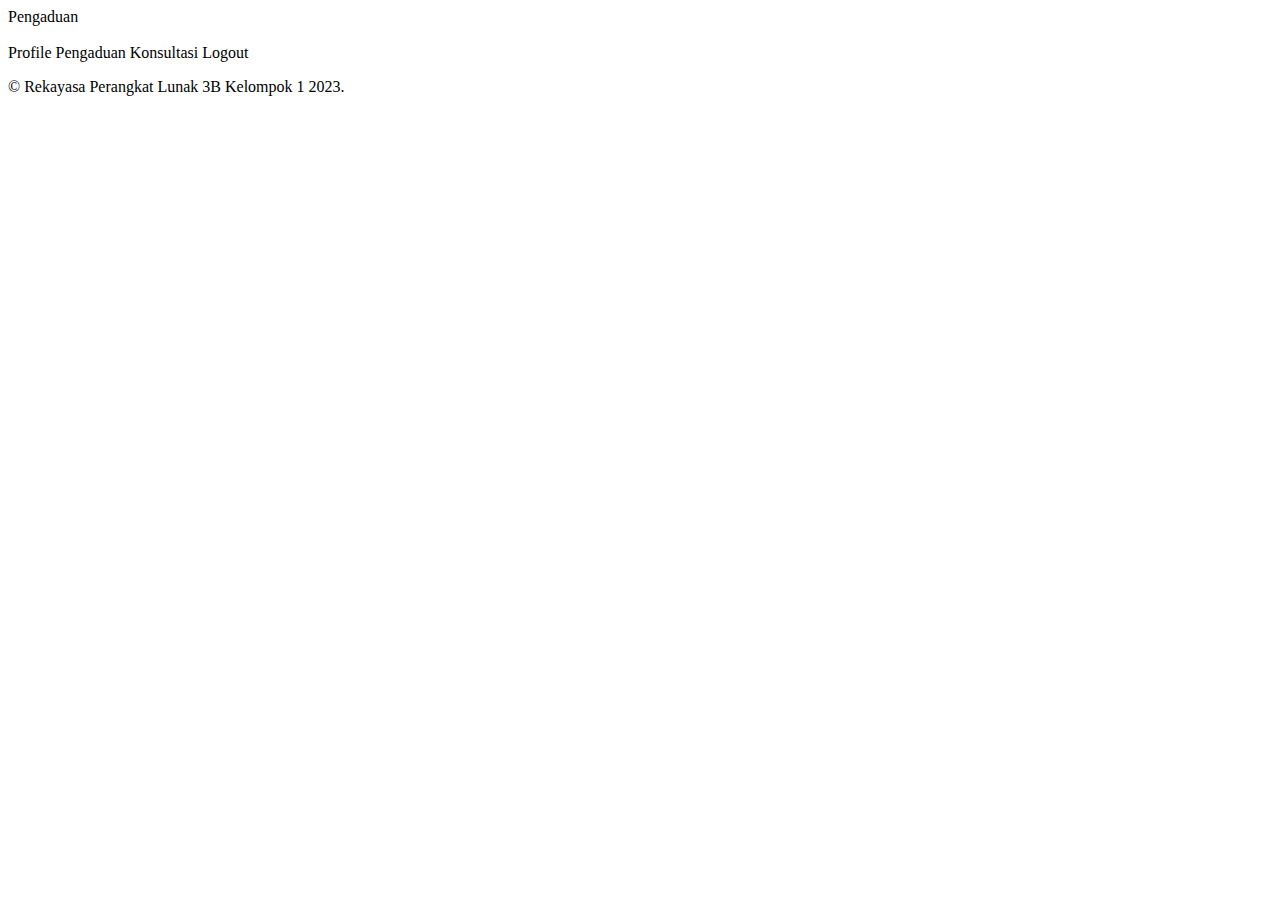
==== src/main/resources/templates/layout.html @ 56b5e977 "icon" ====
<!DOCTYPE html>
<html
  lang="en"
  th:fragment="layout (title, content, menu)"
  xmlns:th="http://www.thymeleaf.org"
>
  <head>
    <meta charset="UTF-8" />
    <meta name="viewport" content="width=device-width, initial-scale=1.0" />
    <link
      href="https://cdn.jsdelivr.net/npm/tailwindcss@2.2.19/dist/tailwind.min.css"
      rel="stylesheet"
    />
    <link rel="shortcut icon" href="/img/logopanda.jpg>

    <title th:replace="${title}">Pengaduan</title>
  
  </head>

  <body class="bg-gray-100">
    <div class="container-fluid">
      <nav
        class="navbar flex justify-between items-center p-4 bg-blue-500 text-white h-36"
      >
        <a href="#" class="navbar-brand text-2xl font-bold">
          <img
            src="/img/logo3coy.png"
            style="filter: brightness(0) invert(1)"
            alt="logo"
            width="180"
          />
        </a>
        <div class="navbar-nav flex space-x-4">
          <a
            class="text-lg transition duration-500 ease-in-out hover:text-blue-500 hover:bg-white cursor-pointer px-4 py-2"
            th:href="@{/panda/profile}"
            >Profile</a
          >
          <a
            class="text-lg transition duration-500 ease-in-out hover:text-blue-500 hover:bg-white cursor-pointer px-4 py-2"
            th:href="@{/panda/pengaduan}"
            >Pengaduan</a
          >
          <a
            class="text-lg transition duration-500 ease-in-out hover:text-blue-500 hover:bg-white cursor-pointer px-4 py-2"
            th:href="@{/panda/konsultasi}"
            >Konsultasi</a
          >
          <a
            class="text-lg transition duration-500 ease-in-out hover:text-blue-500 hover:bg-white cursor-pointer px-4 py-2"
            th:href="@{/panda/login?logout=true}"
            onclick="return confirmLogout()"
            >Logout</a
          >
          
        </div>
      </nav>

      <!-- Content -->
      <main th:insert="${content}" class="bg-white p-8"></main>

      <!-- Footer -->
      <footer class="footer bg-blue-500 text-white text-center h-20 p-7">
        <p>&copy; Rekayasa Perangkat Lunak 3B Kelompok 1 2023.</p>
      </footer>
    </div>

    <script>
      function confirmLogout() {
        if (confirm("apakah anda yakin ingin keluar?")) {
          return true;
        } else {
          return false;
        }
      }
    </script>

    <script>
      function toggleMobileMenu() {
        const mobileMenu = document.getElementById("mobileMenu");
        mobileMenu.classList.toggle("hidden");
      }
    </script>
  </body>
</html>
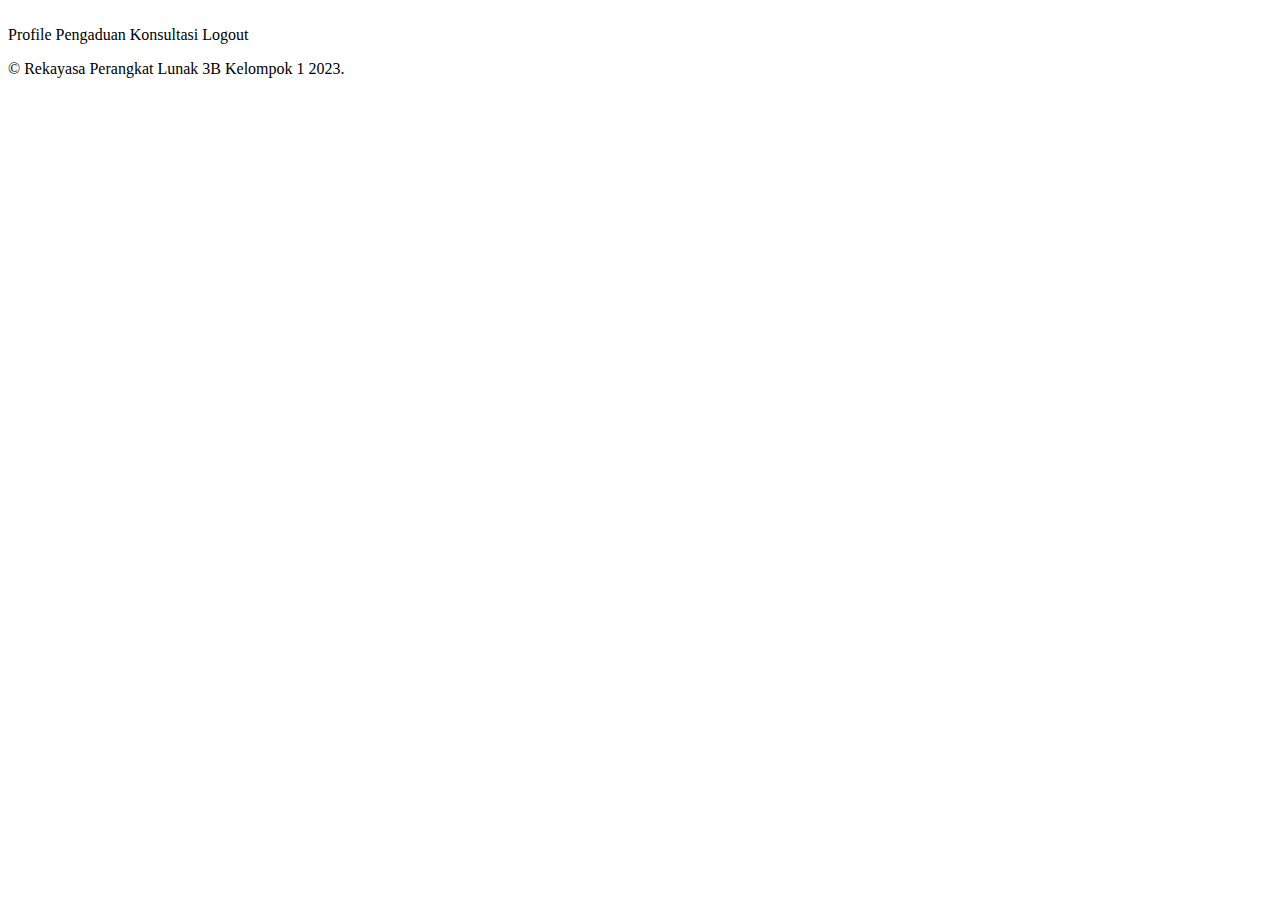
==== commit fbafbe8c: "hello" ====
--- a/src/main/resources/templates/layout.html
+++ b/src/main/resources/templates/layout.html
@@ -11,7 +11,7 @@
       href="https://cdn.jsdelivr.net/npm/tailwindcss@2.2.19/dist/tailwind.min.css"
       rel="stylesheet"
     />
-    <link rel="shortcut icon" href="/img/logopanda.jpg>
+    <link rel="shortcut icon" href="/img/logopanda.jpg">
 
     <title th:replace="${title}">Pengaduan</title>
   
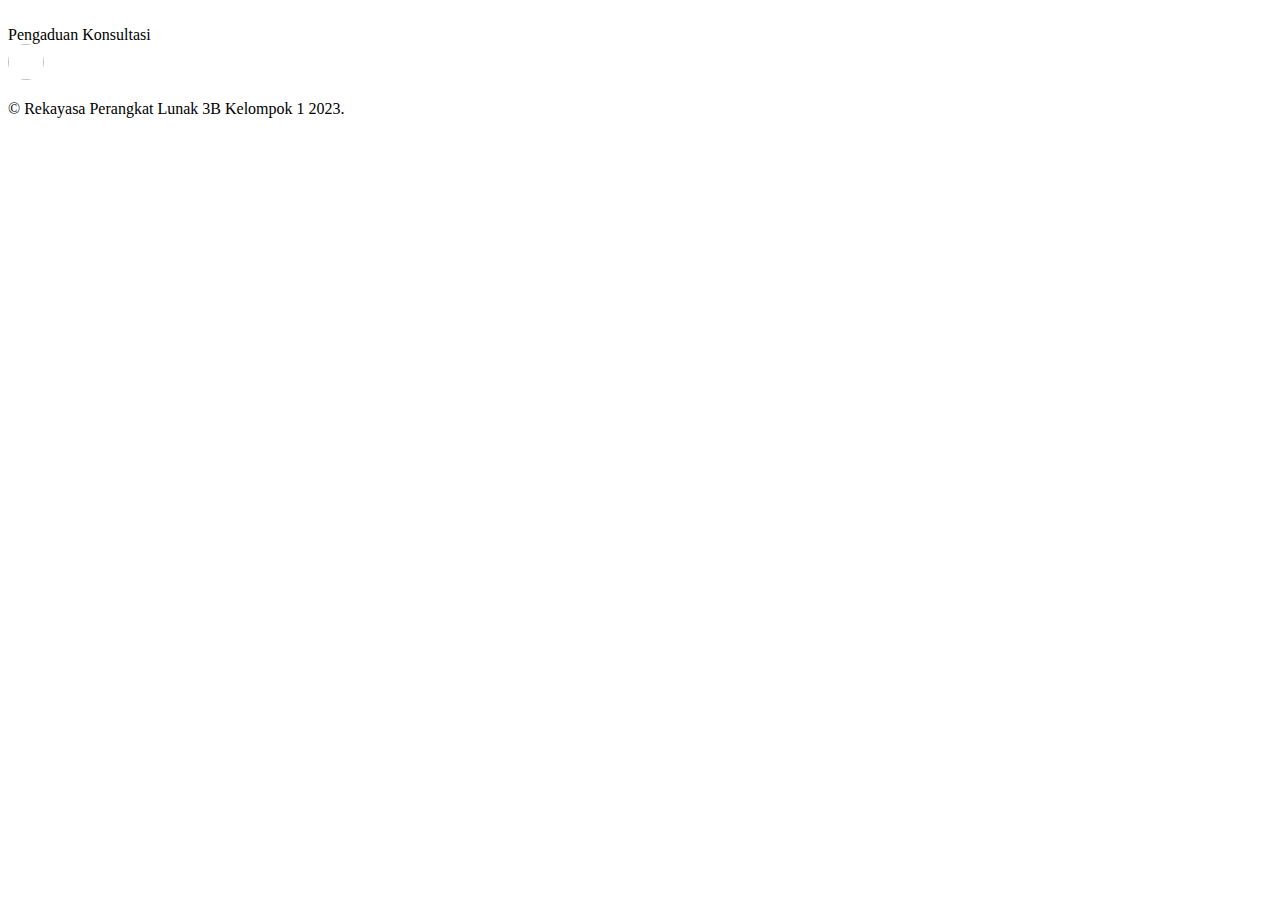
==== commit 3f212c50: "aos dan profile" ====
--- a/src/main/resources/templates/layout.html
+++ b/src/main/resources/templates/layout.html
@@ -11,10 +11,58 @@
       href="https://cdn.jsdelivr.net/npm/tailwindcss@2.2.19/dist/tailwind.min.css"
       rel="stylesheet"
     />
-    <link rel="shortcut icon" href="/img/logopanda.jpg">
+
+    <!-- boxicon -->
+    <link href="https://unpkg.com/boxicons@2.0.9/css/boxicons.min.css" rel="stylesheet" />
+
+
+    <link rel="shortcut icon" href="/img/logopanda.jpg" />
 
     <title th:replace="${title}">Pengaduan</title>
-  
+
+    <style>
+      nav .profile {
+        position: relative;
+      }
+      nav .profile img {
+        width: 36px;
+        height: 36px;
+        border-radius: 50%;
+        object-fit: cover;
+        cursor: pointer;
+      }
+      nav .profile .profile-link {
+        position: absolute;
+        top: calc(100% + 10px);
+        right: 0;
+        background: var(--light);
+        padding: 10px 0;
+        box-shadow: 4px 4px 16px rgba(0, 0, 0, 0.1);
+        border-radius: 10px;
+        width: 160px;
+        opacity: 0;
+        pointer-events: none;
+        transition: all 0.3s ease;
+      }
+      nav .profile .profile-link.show {
+        opacity: 1;
+        pointer-events: visible;
+        top: 100%;
+      }
+      nav .profile .profile-link a {
+        padding: 10px 16px;
+        display: flex;
+        grid-gap: 10px;
+        font-size: 14px;
+        color: var(--dark);
+        align-items: center;
+        transition: all 0.3s ease;
+        color: black;
+      }
+      nav .profile .profile-link a:hover {
+        background: #0000;
+      }
+    </style>
   </head>
 
   <body class="bg-gray-100">
@@ -31,11 +79,11 @@
           />
         </a>
         <div class="navbar-nav flex space-x-4">
-          <a
+          <!-- <a
             class="text-lg transition duration-500 ease-in-out hover:text-blue-500 hover:bg-white cursor-pointer px-4 py-2"
             th:href="@{/panda/profile}"
             >Profile</a
-          >
+          > -->
           <a
             class="text-lg transition duration-500 ease-in-out hover:text-blue-500 hover:bg-white cursor-pointer px-4 py-2"
             th:href="@{/panda/pengaduan}"
@@ -46,13 +94,34 @@
             th:href="@{/panda/konsultasi}"
             >Konsultasi</a
           >
-          <a
+          <!-- <a
             class="text-lg transition duration-500 ease-in-out hover:text-blue-500 hover:bg-white cursor-pointer px-4 py-2"
             th:href="@{/panda/login?logout=true}"
             onclick="return confirmLogout()"
             >Logout</a
+          > -->
+          <div
+            class="profile text-lg transition duration-500 ease-in-out hover:text-blue-500 cursor-pointer px-4 py-2 space-x-4"
           >
-          
+            <img th:src="@{/imgEncode/photo.jpg}" alt="" />
+            <ul class="profile-link">
+              <li>
+                <a th:href="@{/panda/profile} "
+                  ><i class="bx bxs-user-circle icon"></i> Profile</a
+                >
+              </li>
+              <!-- <li>
+                <a href="#"><i class="bx bxs-cog"></i> Settings</a>
+              </li> -->
+              <li>
+                <a
+                  th:href="@{/panda/login?logout=true}"
+                  onclick="return confirmLogout()"
+                  ><i class="bx bxs-log-out-circle"></i> Logout</a
+                >
+              </li>
+            </ul>
+          </div>
         </div>
       </nav>
 
@@ -80,6 +149,15 @@
         const mobileMenu = document.getElementById("mobileMenu");
         mobileMenu.classList.toggle("hidden");
       }
+
+      // PROFILE DROPDOWN
+      const profile = document.querySelector("nav .profile");
+      const imgProfile = profile.querySelector("img");
+      const dropdownProfile = profile.querySelector(".profile-link");
+
+      imgProfile.addEventListener("click", function () {
+        dropdownProfile.classList.toggle("show");
+      });
     </script>
   </body>
 </html>
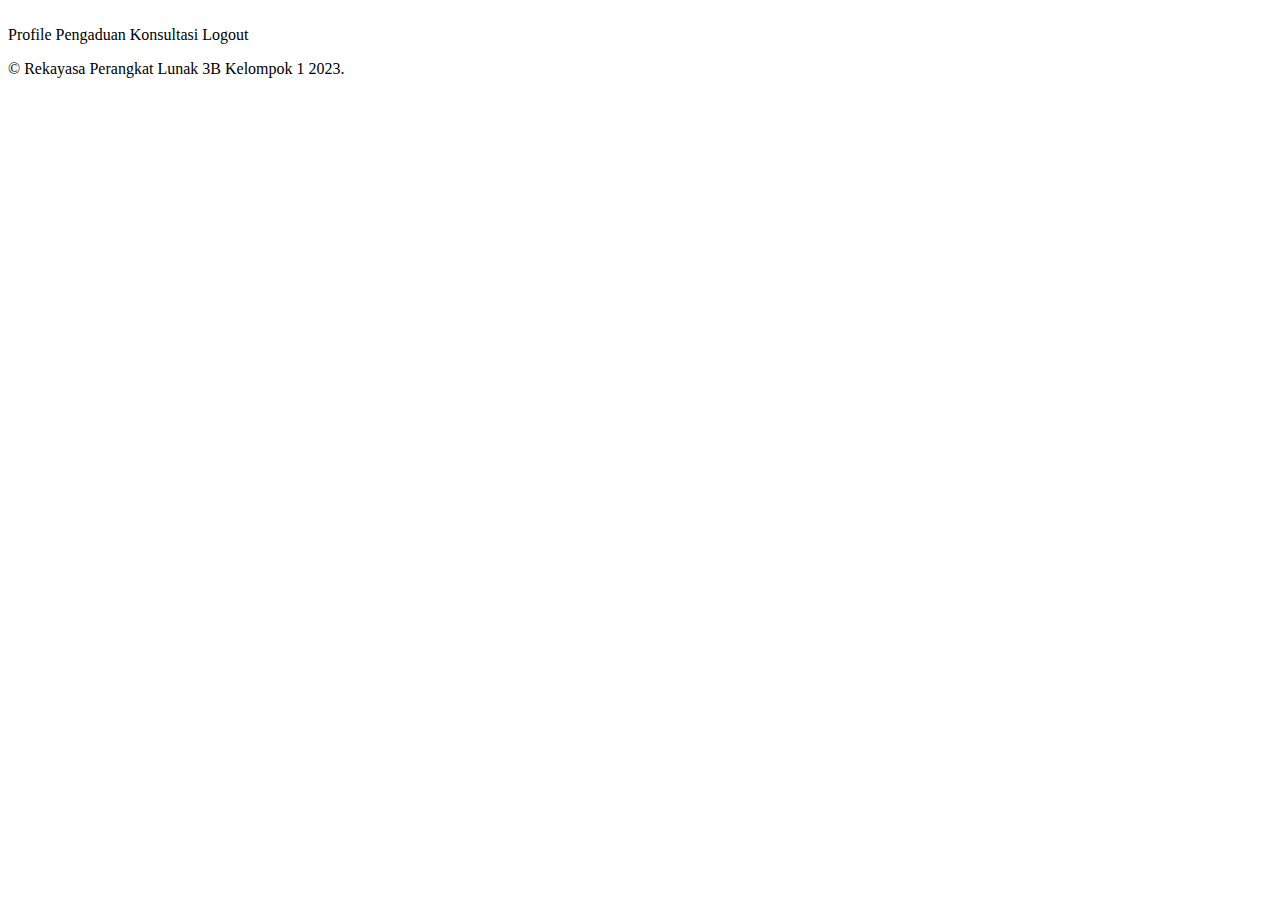
==== commit 8c763afe: "admin" ====
--- a/src/main/resources/templates/layout.html
+++ b/src/main/resources/templates/layout.html
@@ -11,58 +11,10 @@
       href="https://cdn.jsdelivr.net/npm/tailwindcss@2.2.19/dist/tailwind.min.css"
       rel="stylesheet"
     />
-
-    <!-- boxicon -->
-    <link href="https://unpkg.com/boxicons@2.0.9/css/boxicons.min.css" rel="stylesheet" />
-
-
-    <link rel="shortcut icon" href="/img/logopanda.jpg" />
+    <link rel="shortcut icon" href="/img/logopanda.jpg">
 
     <title th:replace="${title}">Pengaduan</title>
-
-    <style>
-      nav .profile {
-        position: relative;
-      }
-      nav .profile img {
-        width: 36px;
-        height: 36px;
-        border-radius: 50%;
-        object-fit: cover;
-        cursor: pointer;
-      }
-      nav .profile .profile-link {
-        position: absolute;
-        top: calc(100% + 10px);
-        right: 0;
-        background: var(--light);
-        padding: 10px 0;
-        box-shadow: 4px 4px 16px rgba(0, 0, 0, 0.1);
-        border-radius: 10px;
-        width: 160px;
-        opacity: 0;
-        pointer-events: none;
-        transition: all 0.3s ease;
-      }
-      nav .profile .profile-link.show {
-        opacity: 1;
-        pointer-events: visible;
-        top: 100%;
-      }
-      nav .profile .profile-link a {
-        padding: 10px 16px;
-        display: flex;
-        grid-gap: 10px;
-        font-size: 14px;
-        color: var(--dark);
-        align-items: center;
-        transition: all 0.3s ease;
-        color: black;
-      }
-      nav .profile .profile-link a:hover {
-        background: #0000;
-      }
-    </style>
+  
   </head>
 
   <body class="bg-gray-100">
@@ -79,11 +31,11 @@
           />
         </a>
         <div class="navbar-nav flex space-x-4">
-          <!-- <a
+          <a
             class="text-lg transition duration-500 ease-in-out hover:text-blue-500 hover:bg-white cursor-pointer px-4 py-2"
             th:href="@{/panda/profile}"
             >Profile</a
-          > -->
+          >
           <a
             class="text-lg transition duration-500 ease-in-out hover:text-blue-500 hover:bg-white cursor-pointer px-4 py-2"
             th:href="@{/panda/pengaduan}"
@@ -94,34 +46,13 @@
             th:href="@{/panda/konsultasi}"
             >Konsultasi</a
           >
-          <!-- <a
+          <a
             class="text-lg transition duration-500 ease-in-out hover:text-blue-500 hover:bg-white cursor-pointer px-4 py-2"
-            th:href="@{/panda/login?logout=true}"
+            th:href="@{/panda/logout}"
             onclick="return confirmLogout()"
             >Logout</a
-          > -->
-          <div
-            class="profile text-lg transition duration-500 ease-in-out hover:text-blue-500 cursor-pointer px-4 py-2 space-x-4"
           >
-            <img th:src="@{/imgEncode/photo.jpg}" alt="" />
-            <ul class="profile-link">
-              <li>
-                <a th:href="@{/panda/profile} "
-                  ><i class="bx bxs-user-circle icon"></i> Profile</a
-                >
-              </li>
-              <!-- <li>
-                <a href="#"><i class="bx bxs-cog"></i> Settings</a>
-              </li> -->
-              <li>
-                <a
-                  th:href="@{/panda/login?logout=true}"
-                  onclick="return confirmLogout()"
-                  ><i class="bx bxs-log-out-circle"></i> Logout</a
-                >
-              </li>
-            </ul>
-          </div>
+          
         </div>
       </nav>
 
@@ -149,15 +80,6 @@
         const mobileMenu = document.getElementById("mobileMenu");
         mobileMenu.classList.toggle("hidden");
       }
-
-      // PROFILE DROPDOWN
-      const profile = document.querySelector("nav .profile");
-      const imgProfile = profile.querySelector("img");
-      const dropdownProfile = profile.querySelector(".profile-link");
-
-      imgProfile.addEventListener("click", function () {
-        dropdownProfile.classList.toggle("show");
-      });
     </script>
   </body>
 </html>
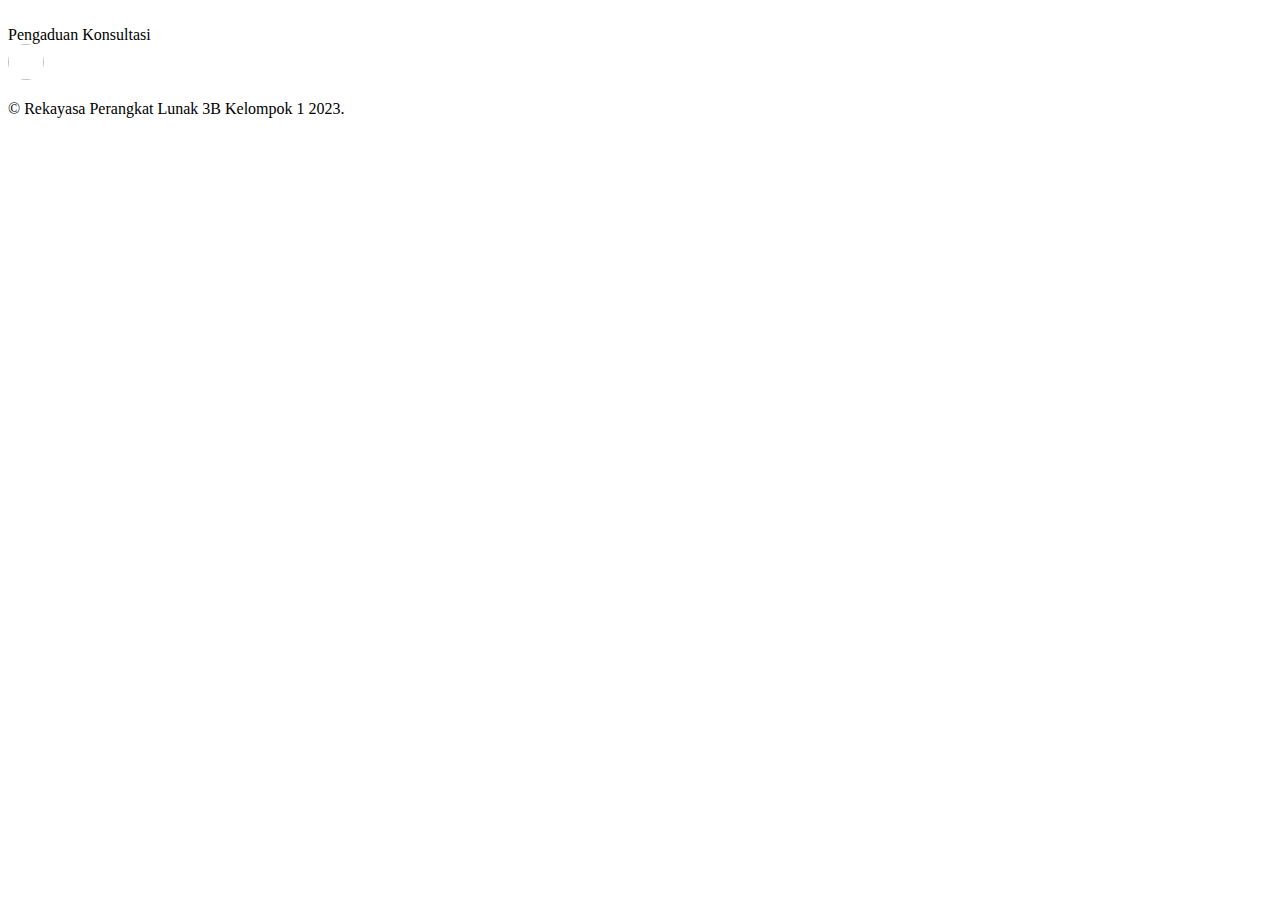
==== commit c726210b: "tess" ====
--- a/src/main/resources/templates/layout.html
+++ b/src/main/resources/templates/layout.html
@@ -11,10 +11,58 @@
       href="https://cdn.jsdelivr.net/npm/tailwindcss@2.2.19/dist/tailwind.min.css"
       rel="stylesheet"
     />
-    <link rel="shortcut icon" href="/img/logopanda.jpg">
+
+    <!-- boxicon -->
+    <link href="https://unpkg.com/boxicons@2.0.9/css/boxicons.min.css" rel="stylesheet" />
+
+
+    <link rel="shortcut icon" href="/img/logopanda.jpg" />
 
     <title th:replace="${title}">Pengaduan</title>
-  
+
+    <style>
+      nav .profile {
+        position: relative;
+      }
+      nav .profile img {
+        width: 36px;
+        height: 36px;
+        border-radius: 50%;
+        object-fit: cover;
+        cursor: pointer;
+      }
+      nav .profile .profile-link {
+        position: absolute;
+        top: calc(100% + 10px);
+        right: 0;
+        background: var(--light);
+        padding: 10px 0;
+        box-shadow: 4px 4px 16px rgba(0, 0, 0, 0.1);
+        border-radius: 10px;
+        width: 160px;
+        opacity: 0;
+        pointer-events: none;
+        transition: all 0.3s ease;
+      }
+      nav .profile .profile-link.show {
+        opacity: 1;
+        pointer-events: visible;
+        top: 100%;
+      }
+      nav .profile .profile-link a {
+        padding: 10px 16px;
+        display: flex;
+        grid-gap: 10px;
+        font-size: 14px;
+        color: var(--dark);
+        align-items: center;
+        transition: all 0.3s ease;
+        color: black;
+      }
+      nav .profile .profile-link a:hover {
+        background: #0000;
+      }
+    </style>
   </head>
 
   <body class="bg-gray-100">
@@ -31,11 +79,11 @@
           />
         </a>
         <div class="navbar-nav flex space-x-4">
-          <a
+          <!-- <a
             class="text-lg transition duration-500 ease-in-out hover:text-blue-500 hover:bg-white cursor-pointer px-4 py-2"
             th:href="@{/panda/profile}"
             >Profile</a
-          >
+          > -->
           <a
             class="text-lg transition duration-500 ease-in-out hover:text-blue-500 hover:bg-white cursor-pointer px-4 py-2"
             th:href="@{/panda/pengaduan}"
@@ -46,13 +94,34 @@
             th:href="@{/panda/konsultasi}"
             >Konsultasi</a
           >
-          <a
+          <!-- <a
             class="text-lg transition duration-500 ease-in-out hover:text-blue-500 hover:bg-white cursor-pointer px-4 py-2"
-            th:href="@{/panda/logout}"
+            th:href="@{/panda/login?logout=true}"
             onclick="return confirmLogout()"
             >Logout</a
+          > -->
+          <div
+            class="profile text-lg transition duration-500 ease-in-out hover:text-blue-500 cursor-pointer px-4 py-2 space-x-4"
           >
-          
+            <img th:src="@{/imgEncode/photo.jpg}" alt="" />
+            <ul class="profile-link">
+              <li>
+                <a th:href="@{/panda/profile} "
+                  ><i class="bx bxs-user-circle icon"></i> Profile</a
+                >
+              </li>
+              <!-- <li>
+                <a href="#"><i class="bx bxs-cog"></i> Settings</a>
+              </li> -->
+              <li>
+                <a
+                  th:href="@{/panda/login?logout=true}"
+                  onclick="return confirmLogout()"
+                  ><i class="bx bxs-log-out-circle"></i> Logout</a
+                >
+              </li>
+            </ul>
+          </div>
         </div>
       </nav>
 
@@ -80,6 +149,15 @@
         const mobileMenu = document.getElementById("mobileMenu");
         mobileMenu.classList.toggle("hidden");
       }
+
+      // PROFILE DROPDOWN
+      const profile = document.querySelector("nav .profile");
+      const imgProfile = profile.querySelector("img");
+      const dropdownProfile = profile.querySelector(".profile-link");
+
+      imgProfile.addEventListener("click", function () {
+        dropdownProfile.classList.toggle("show");
+      });
     </script>
   </body>
-</html>
+</html>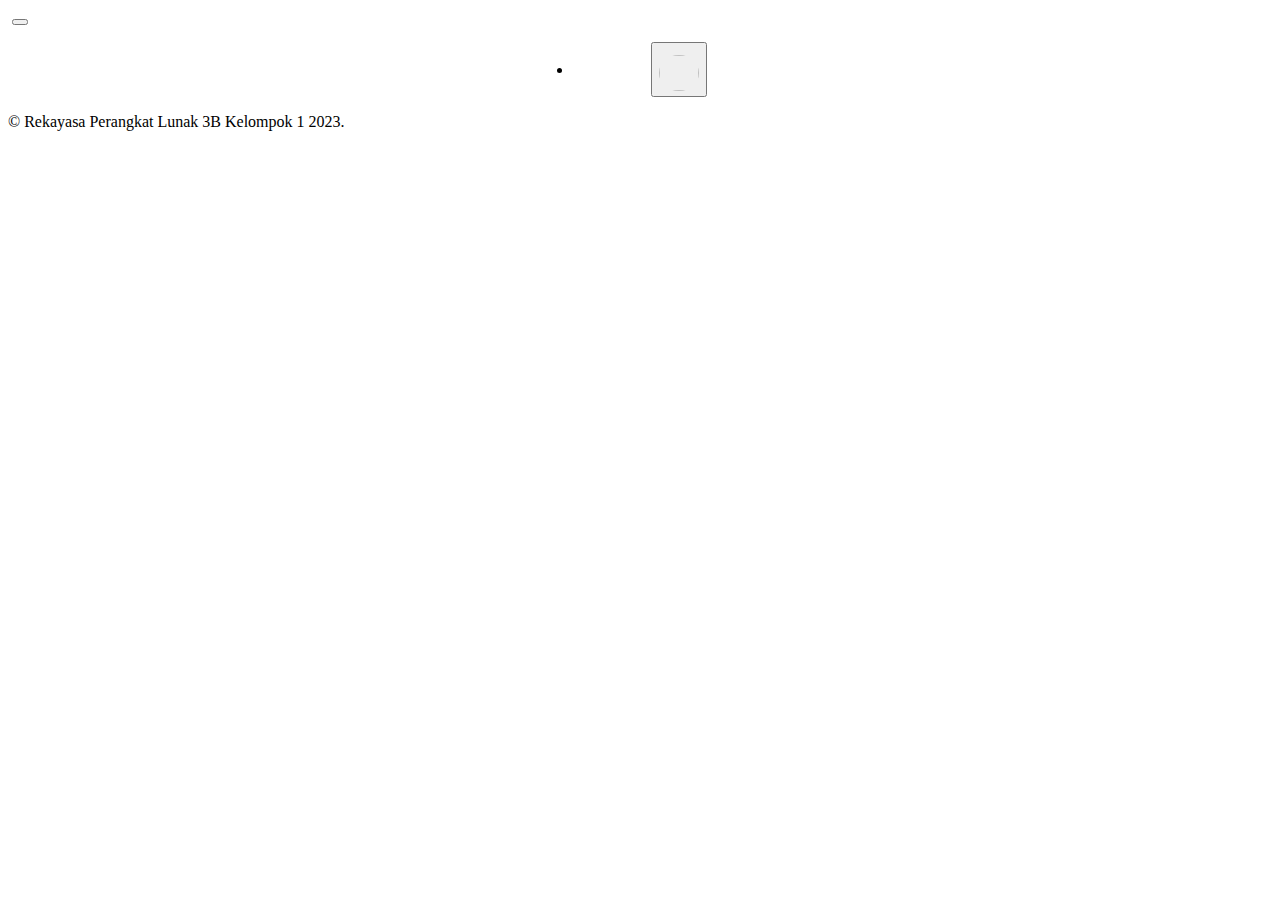
==== commit 07a67e52: "update konsultasi" ====
--- a/src/main/resources/templates/layout.html
+++ b/src/main/resources/templates/layout.html
@@ -11,44 +11,156 @@
       href="https://cdn.jsdelivr.net/npm/tailwindcss@2.2.19/dist/tailwind.min.css"
       rel="stylesheet"
     />
+    <!-- fontaweso -->
+    <link
+      rel="stylesheet"
+      href="https://cdnjs.cloudflare.com/ajax/libs/font-awesome/6.5.1/css/all.min.css"
+    />
+
+    <!-- bt -->
+    <link
+      href="https://cdn.jsdelivr.net/npm/bootstrap@5.0.2/dist/css/bootstrap.min.css"
+      rel="stylesheet"
+      integrity="sha384-EVSTQN3/azprG1Anm3QDgpJLIm9Nao0Yz1ztcQTwFspd3yD65VohhpuuCOmLASjC"
+      crossorigin="anonymous"
+    />
+
+    <script
+      src="https://cdn.jsdelivr.net/npm/@popperjs/core@2.9.2/dist/umd/popper.min.js"
+      integrity="sha384-IQsoLXl5PILFhosVNubq5LC7Qb9DXgDA9i+tQ8Zj3iwWAwPtgFTxbJ8NT4GN1R8p"
+      crossorigin="anonymous"
+    ></script>
+    <script
+      src="https://cdn.jsdelivr.net/npm/bootstrap@5.0.2/dist/js/bootstrap.min.js"
+      integrity="sha384-cVKIPhGWiC2Al4u+LWgxfKTRIcfu0JTxR+EQDz/bgldoEyl4H0zUF0QKbrJ0EcQF"
+      crossorigin="anonymous"
+    ></script>
 
     <!-- boxicon -->
-    <link href="https://unpkg.com/boxicons@2.0.9/css/boxicons.min.css" rel="stylesheet" />
-
-
+    <link
+      href="https://unpkg.com/boxicons@2.0.9/css/boxicons.min.css"
+      rel="stylesheet"
+    />
+
+    <script src="//code.tidio.co/keovdmwzdezvwif3gyoopq53qypzg1wr.js" async></script>
     <link rel="shortcut icon" href="/img/logopanda.jpg" />
 
     <title th:replace="${title}">Pengaduan</title>
 
     <style>
+      :root {
+        --light: #f9f9f9;
+        --dark: #342e37;
+      }
+
+      .form-control:not(select) {
+        padding: 1.5rem 0.5rem;
+      }
+
+      .form-control::placeholder {
+        color: #ccc;
+        font-weight: bold;
+        font-size: 0.9rem;
+      }
+
+      .form-control:focus {
+        box-shadow: none;
+      }
+
+      .navbar-nav {
+        display: flex;
+        justify-content: center;
+        align-items: center;
+        padding: 0px;
+        /* margin-left: 950px; */
+        text-align: center;
+      }
+
+      .navbar-nav .nav-link {
+        font-size: 18px;
+        color: #fff;
+        transition: all ease-out 0.7s;
+      }
+
+      .navbar-nav .nav-link:hover {
+        background-color: #fff;
+        border: 100px;
+        color: #0d6efd;
+      }
+
+      .navbar-collapse {
+        flex-grow: 0;
+      }
+
+      .border-md {
+        border-width: 2px;
+      }
+
+      em {
+        color: red;
+      }
+
+      h1 {
+        position: relative;
+      }
+
+      h1::before {
+        content: "";
+        width: 100%;
+        height: 200px;
+        background: url(services-left-dec.png);
+        background-repeat: no-repeat;
+        background-size: 50%;
+        position: absolute;
+        top: -155px;
+        left: -10px;
+        z-index: -1;
+      }
+
+      @media screen and (max-width: 1200px) {
+        .navbar-nav {
+          margin-left: 0px;
+          text-align: center;
+        }
+
+        h1::before {
+          display: none;
+        }
+      }
+
       nav .profile {
         position: relative;
       }
+
       nav .profile img {
-        width: 36px;
+        width: 40px;
         height: 36px;
         border-radius: 50%;
         object-fit: cover;
         cursor: pointer;
-      }
+        margin-top: 10px;
+      }
+
       nav .profile .profile-link {
         position: absolute;
         top: calc(100% + 10px);
         right: 0;
         background: var(--light);
-        padding: 10px 0;
-        box-shadow: 4px 4px 16px rgba(0, 0, 0, 0.1);
+        padding: 10px;
+        box-shadow: 4px 4px 16px rgba(6, 40, 236, 0.1);
         border-radius: 10px;
         width: 160px;
         opacity: 0;
         pointer-events: none;
         transition: all 0.3s ease;
       }
+
       nav .profile .profile-link.show {
         opacity: 1;
         pointer-events: visible;
         top: 100%;
       }
+
       nav .profile .profile-link a {
         padding: 10px 16px;
         display: flex;
@@ -58,106 +170,144 @@
         align-items: center;
         transition: all 0.3s ease;
         color: black;
-      }
+        /* background: #3b82f6; */
+        text-decoration: none;
+      }
+
       nav .profile .profile-link a:hover {
-        background: #0000;
+        background: #ccc;
       }
     </style>
   </head>
-
-  <body class="bg-gray-100">
+  <nav class="navbar navbar-expand-lg bg-primary bg-blue-500">
     <div class="container-fluid">
-      <nav
-        class="navbar flex justify-between items-center p-4 bg-blue-500 text-white h-36"
+      <a class="navbar-brand"
+        ><img
+          src="/img/logo3coy.png"
+          width="180"
+          alt=""
+          style="filter: brightness(0) invert(1)"
+      /></a>
+      <button
+        class="navbar-toggler navbar-light"
+        type="button"
+        data-bs-toggle="collapse"
+        data-bs-target="#navbarNav"
+        aria-controls="navbarNav"
+        aria-expanded="false"
+        aria-label="Toggle navigation"
       >
-        <a href="#" class="navbar-brand text-2xl font-bold">
-          <img
-            src="/img/logo3coy.png"
-            style="filter: brightness(0) invert(1)"
-            alt="logo"
-            width="180"
-          />
-        </a>
-        <div class="navbar-nav flex space-x-4">
-          <!-- <a
-            class="text-lg transition duration-500 ease-in-out hover:text-blue-500 hover:bg-white cursor-pointer px-4 py-2"
-            th:href="@{/panda/profile}"
-            >Profile</a
-          > -->
-          <a
-            class="text-lg transition duration-500 ease-in-out hover:text-blue-500 hover:bg-white cursor-pointer px-4 py-2"
-            th:href="@{/panda/pengaduan}"
-            >Pengaduan</a
-          >
-          <a
-            class="text-lg transition duration-500 ease-in-out hover:text-blue-500 hover:bg-white cursor-pointer px-4 py-2"
-            th:href="@{/panda/konsultasi}"
-            >Konsultasi</a
-          >
-          <!-- <a
-            class="text-lg transition duration-500 ease-in-out hover:text-blue-500 hover:bg-white cursor-pointer px-4 py-2"
-            th:href="@{/panda/login?logout=true}"
-            onclick="return confirmLogout()"
-            >Logout</a
-          > -->
-          <div
-            class="profile text-lg transition duration-500 ease-in-out hover:text-blue-500 cursor-pointer px-4 py-2 space-x-4"
-          >
-            <img th:src="@{/imgEncode/photo.jpg}" alt="" />
+        <span class="navbar-toggler-icon"></span>
+      </button>
+      <div class="collapse navbar-collapse" id="navbarNav">
+        <ul class="navbar-nav">
+          <li class="nav-item">
+            <a
+              class="nav-link px-4 py-2"
+              aria-current="page"
+              th:href="@{/panda/pengaduan}"
+              >Pengaduan</a
+            >
+          </li>
+          <!-- <li class="nav-item">
+            <a class="nav-link px-4 py-2" th:href="@{/panda/konsultasi}"
+              >Konsultasi</a
+            >
+          </li> -->
+
+          <div class="profile text-lg px-4">
+            <button title="profile">
+              <img th:src="@{/imgEncode/photo.jpg}" alt="" />
+            </button>
             <ul class="profile-link">
               <li>
                 <a th:href="@{/panda/profile} "
-                  ><i class="bx bxs-user-circle icon"></i> Profile</a
+                  ><i class="bx bxs-user- icon"></i> Profile</a
                 >
               </li>
               <!-- <li>
-                <a href="#"><i class="bx bxs-cog"></i> Settings</a>
-              </li> -->
+            <a href="#"><i class="bx bxs-cog"></i> Settings</a>
+          </li> -->
               <li>
+                <!-- <a th:href="@{/panda/login?logout=true}" onclick="return confirmLogout()"><i
+                  class="bx bxs-log-out-circle"></i> Logout</a> -->
+                <!-- Button trigger modal -->
                 <a
-                  th:href="@{/panda/login?logout=true}"
-                  onclick="return confirmLogout()"
-                  ><i class="bx bxs-log-out-circle"></i> Logout</a
+                  href="#"
+                  data-bs-toggle="modal"
+                  data-bs-target="#exampleModal"
                 >
+                  <i class="bx bxs-log-out-circle"></i>Logout
+                </a>
+
+                <!-- Modal -->
+                <div
+                  class="modal fade"
+                  id="exampleModal"
+                  tabindex="-1"
+                  aria-labelledby="exampleModalLabel"
+                  aria-hidden="true"
+                >
+                  <div class="modal-dialog">
+                    <div class="modal-content">
+                      <div class="modal-header">
+                        <h5 class="modal-title" id="exampleModalLabel">
+                          Konfirmasi
+                        </h5>
+                        <button
+                          type="button"
+                          class="btn-close"
+                          data-bs-dismiss="modal"
+                          aria-label="Close"
+                        ></button>
+                      </div>
+                      <div class="modal-body">
+                        Apakah anda yakin ingin keluar?
+                      </div>
+                      <div class="modal-footer">
+                        <button
+                          type="button"
+                          class="btn btn-secondary text-light"
+                          data-bs-dismiss="modal"
+                        >
+                          <a href="">Tidak</a>
+                        </button>
+                        <button type="button" class="btn btn-primary">
+                          <a th:href="@{/}">Iya</a>
+                        </button>
+                      </div>
+                    </div>
+                  </div>
+                </div>
               </li>
             </ul>
           </div>
-        </div>
-      </nav>
-
-      <!-- Content -->
-      <main th:insert="${content}" class="bg-white p-8"></main>
-
-      <!-- Footer -->
-      <footer class="footer bg-blue-500 text-white text-center h-20 p-7">
-        <p>&copy; Rekayasa Perangkat Lunak 3B Kelompok 1 2023.</p>
-      </footer>
+        </ul>
+      </div>
     </div>
-
-    <script>
-      function confirmLogout() {
-        if (confirm("apakah anda yakin ingin keluar?")) {
-          return true;
-        } else {
-          return false;
-        }
-      }
-    </script>
-
-    <script>
-      function toggleMobileMenu() {
-        const mobileMenu = document.getElementById("mobileMenu");
-        mobileMenu.classList.toggle("hidden");
-      }
-
-      // PROFILE DROPDOWN
-      const profile = document.querySelector("nav .profile");
-      const imgProfile = profile.querySelector("img");
-      const dropdownProfile = profile.querySelector(".profile-link");
-
-      imgProfile.addEventListener("click", function () {
-        dropdownProfile.classList.toggle("show");
-      });
-    </script>
-  </body>
-</html>+  </nav>
+
+  <main class="" th:insert="${content}"></main>
+
+  <footer class="footer bg-blue-500 text-white text-center h-20 p-7">
+    <p>&copy; Rekayasa Perangkat Lunak 3B Kelompok 1 2023.</p>
+  </footer>
+
+  <script>
+    function toggleMobileMenu() {
+      const mobileMenu = document.getElementById("mobileMenu");
+      mobileMenu.classList.toggle("hidden");
+    }
+
+    // PROFILE DROPDOWN
+    const profile = document.querySelector("nav .profile");
+    const imgProfile = profile.querySelector("img");
+    const dropdownProfile = profile.querySelector(".profile-link");
+
+    imgProfile.addEventListener("click", function () {
+      dropdownProfile.classList.toggle("show");
+    });
+  </script>
+
+  <body></body>
+</html>
